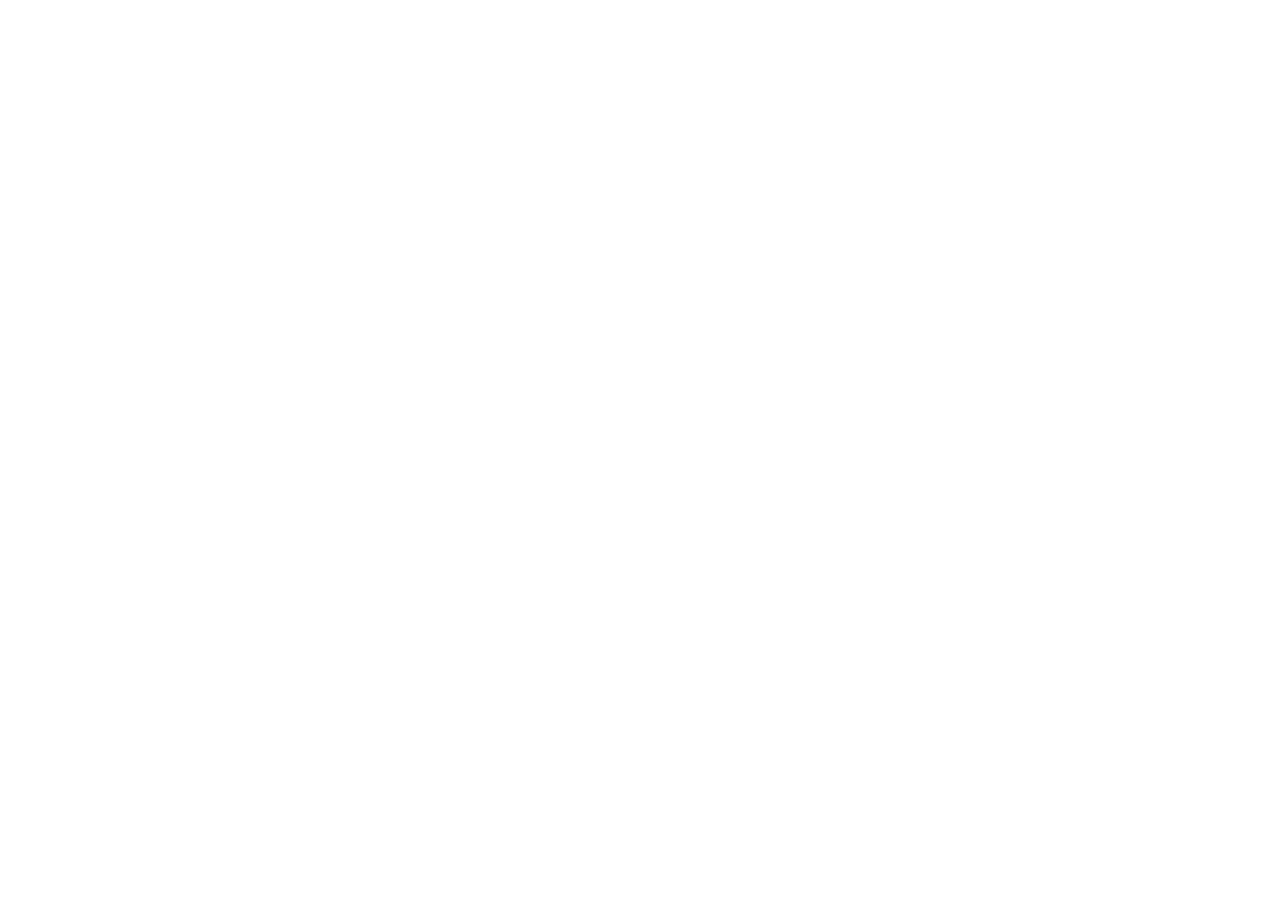
==== index.html @ 16bd2247 "新建了index.html文件" ====
<!DOCTYPE html>
<html lang="en">
<head>
    <meta charset="UTF-8">
    <meta http-equiv="X-UA-Compatible" content="IE=edge">
    <meta name="viewport" content="width=device-width, initial-scale=1.0">
    <title>Document</title>
</head>
<body>
    
</body>
</html>
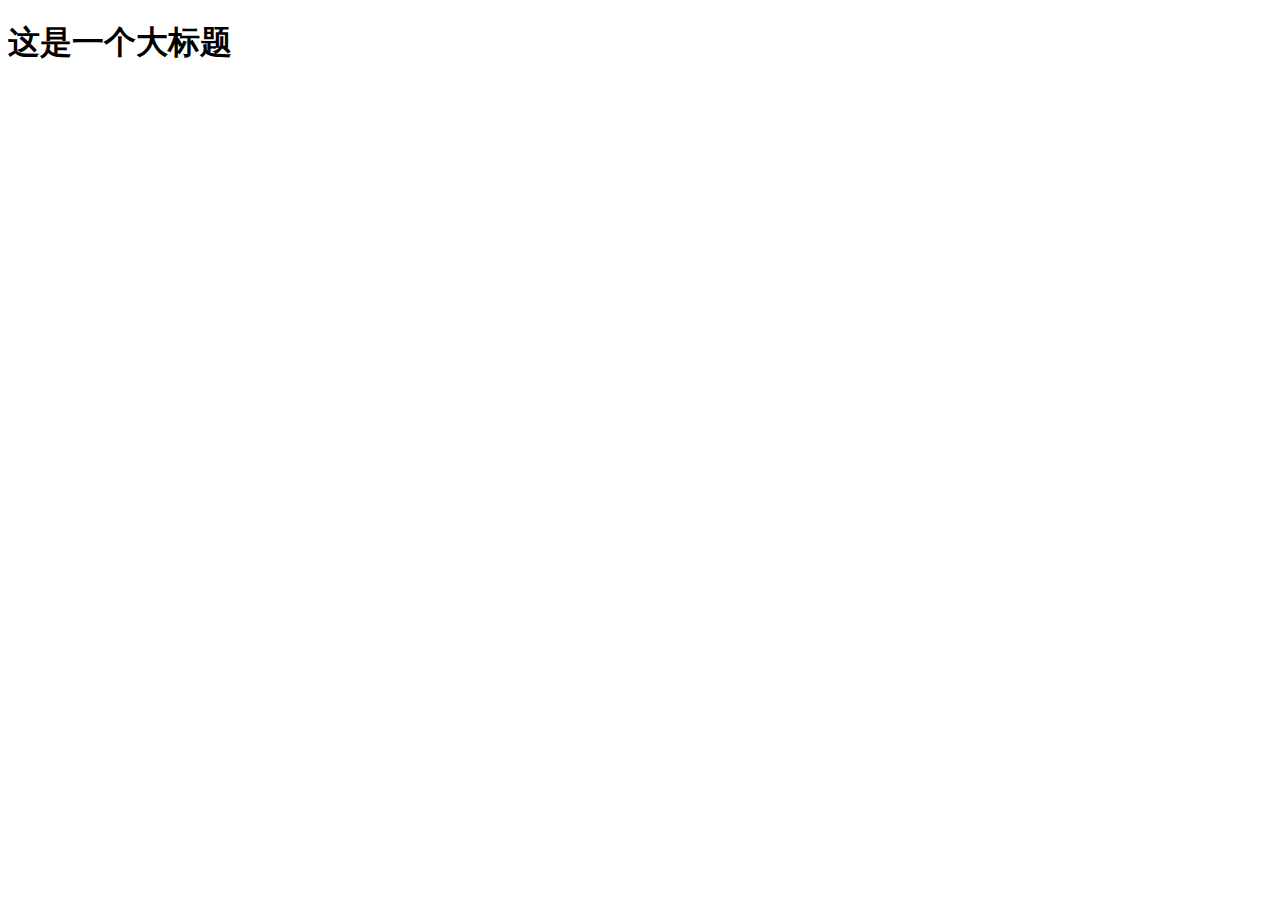
==== commit 1a3570f1: "新增了index.css和index.js文件，并修改了index.html" ====
--- a/index.html
+++ b/index.html
@@ -5,8 +5,11 @@
     <meta http-equiv="X-UA-Compatible" content="IE=edge">
     <meta name="viewport" content="width=device-width, initial-scale=1.0">
     <title>Document</title>
+    <link rel="stylesheet" href="/index.css">
 </head>
 <body>
-    
+    <h1>这是一个大标题</h1>
+
+    <script src="/index.js"></script>
 </body>
 </html>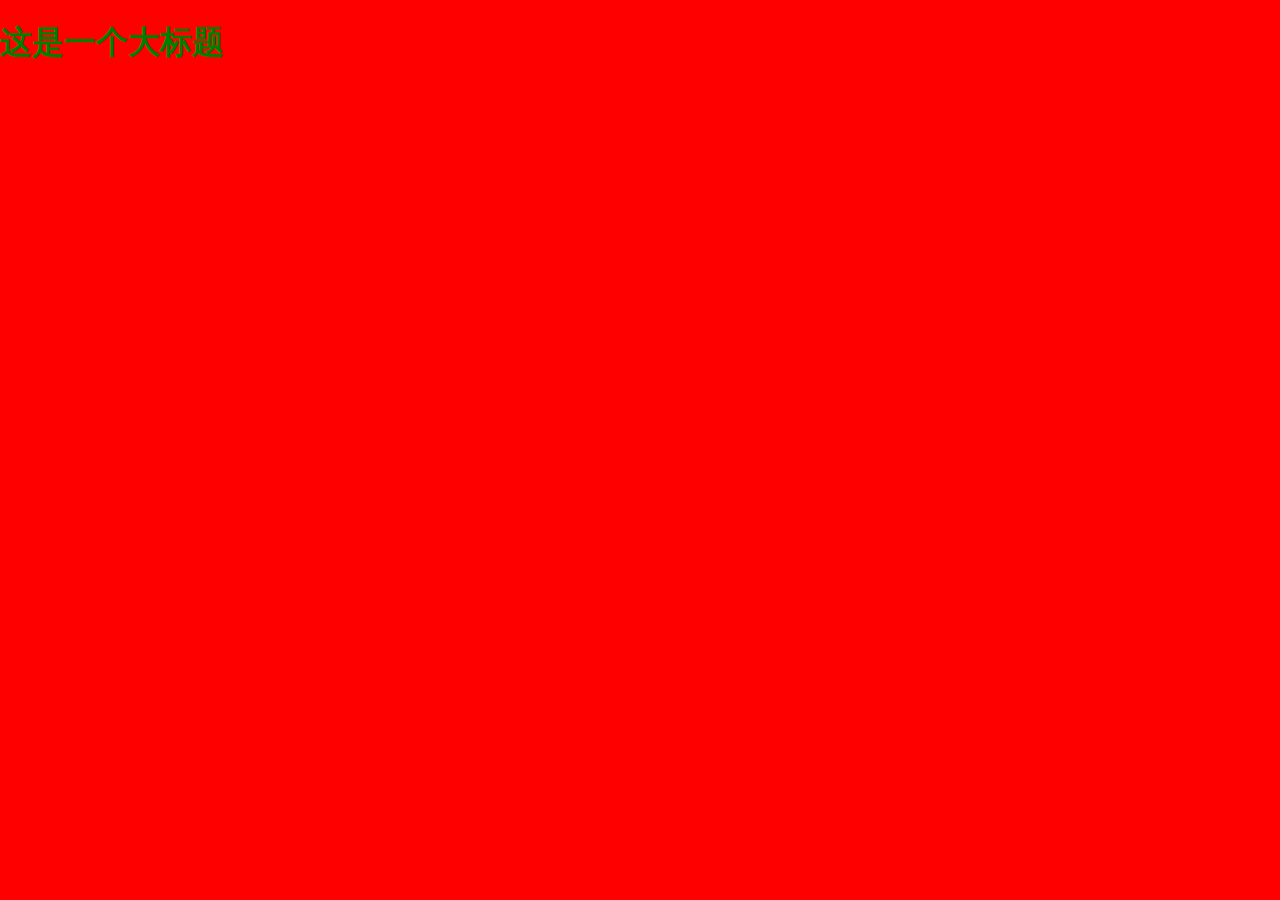
==== commit 1482dda5: "修改了index.css和index.html" ====
--- a/index.html
+++ b/index.html
@@ -5,7 +5,8 @@
     <meta http-equiv="X-UA-Compatible" content="IE=edge">
     <meta name="viewport" content="width=device-width, initial-scale=1.0">
     <title>Document</title>
-    <link rel="stylesheet" href="/index.css">
+    <link rel="stylesheet" href="index.css">
+
 </head>
 <body>
     <h1>这是一个大标题</h1>
--- a/index.css
+++ b/index.css
@@ -0,0 +1,10 @@
+html,
+body {
+    margin: 0;
+    padding: 0;
+    background-color: red;
+}
+
+h1 {
+    color: green;
+}